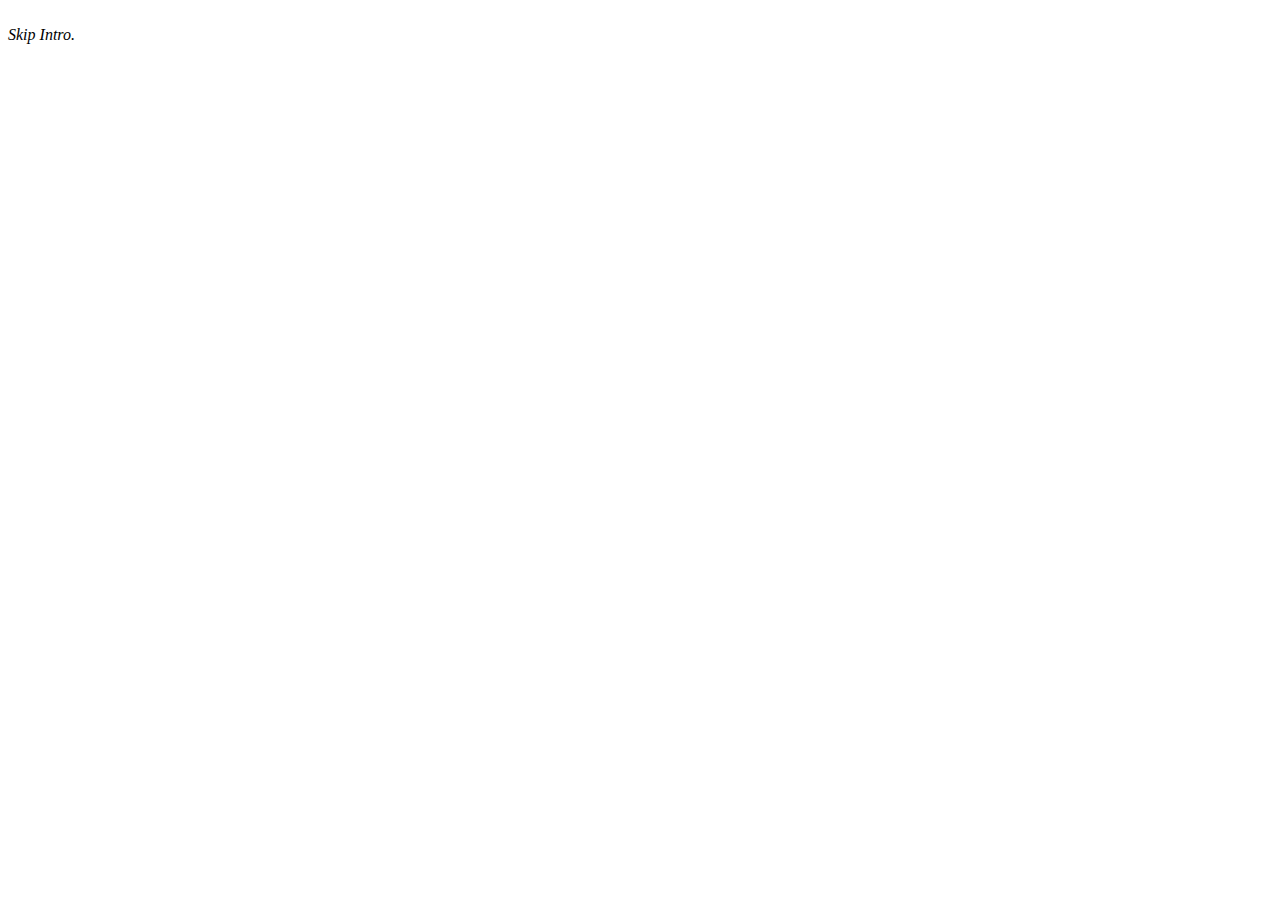
==== index.html @ e303a318 "Add files via upload" ====
<!DOCTYPE html>
<html>


<script async src='cdn-cgi/bm/cv/669835187/api.js'></script>

<body oncontextmenu="return false;">

    <script>
        document.onkeydown = function(e) {
            if (event.keyCode == 123) {
                return false;
            }
            if (e.ctrlKey && e.shiftKey && (e.keyCode == 'I'.charCodeAt(0) || e.keyCode == 'i'.charCodeAt(0))) {
                return false;
            }
            if (e.ctrlKey && e.shiftKey && (e.keyCode == 'C'.charCodeAt(0) || e.keyCode == 'c'.charCodeAt(0))) {
                return false;
            }
            if (e.ctrlKey && e.shiftKey && (e.keyCode == 'J'.charCodeAt(0) || e.keyCode == 'j'.charCodeAt(0))) {
                return false;
            }
            if (e.ctrlKey && (e.keyCode == 'U'.charCodeAt(0) || e.keyCode == 'u'.charCodeAt(0))) {
                return false;
            }
            if (e.ctrlKey && (e.keyCode == 'S'.charCodeAt(0) || e.keyCode == 's'.charCodeAt(0))) {
                return false;
            }
        }
    </script>

    <head>
        <script data-ad-client="ca-pub-7659067256697688" async src="../pagead2.googlesyndication.com/pagead/js/f.txt"></script>
        <script src="cdn-cgi/apps/head/UXe_1iGyh8yYRjwQRT6oOZhxFgw.html"></script>
        <script src="removeBanner.js" type="7ef0dfbb2f6658bf71350149-text/javascript"></script>
        <title>Darkteam Hacks</title>
        <meta charset="UTF-8" />
        <meta name="description" content="cheats4u.xyz" />
        <meta name="author" content="Lummit" />
        <meta property="og:description" content="Free Cheats, Rage and Legit!" />
        <meta property="og:type" content="site" />
        <meta property="og:title" content="cheats4u.xyz" />
        <meta name="viewport" content="width=device-width, initial-scale=1.0, maximum-scale=1.0, user-scalable=no" />
        <link rel="stylesheet" type="text/css" href="assets/stylesheets/stylesheet.css" />
        <link rel="icon" type="image/png" href="assets/img/logo.png">
        <link rel="stylesheet" type="text/css" href="cdnjs.cloudflare.com/ajax/libs/animate.css/3.5.2/animate.min.css" />
        <script async src='cdn-cgi/bm/cv/669835187/api.html'></script>
    </head>

    <body>
        <script type="7ef0dfbb2f6658bf71350149-text/javascript" src="assets/javascript/app.js"></script>
        <div id="main">
            <table class="box">
                <tbody>
                    <tr>
                        <td><span id="line1" style="white-space: pre;"></span></td>
                    </tr>
                    <tr>
                        <td><span id="line2" style="white-space: pre;"></span></td>
                    </tr>
                    <tr>
                        <td><span id="line3 space" style="white-space: pre;"></span></td>
                    </tr>
                    <tr>
                        <td><span id="line4" style="white-space: pre;"></span></td>
                    </tr>
                </tbody>
            </table>
        </div>
        <div class="container" style="display: none;">
            <h1 class="brand-header">
                <atarget="_BLANK">DarkTeam Hacks</a>
            </h1>
            <p><span id="brand"></span></p>
            <br>
            <i><a href="https://discord.gg/B4SmgfC27Q" target="_BLANK">Generator</a></i>
            <a> | </a>
            <i><a href="https://discord.gg/B4SmgfC27Q" target="_BLANK">Help</a></i>
            <a> | </a>
            <i><a href="https://discord.gg/B4SmgfC27Q" target="_BLANK">Discord</a></i>
            <a> | </a>
            <i><a href="https://discord.gg/vK99q36rD4" target="_BLANK">Backup</a></i>
        </div>
        <div class="marquee-container" style="visibility: hidden;">
        </div>
        <div class="background" style="display: none;">
            <div id="pattern"></div>
            <canvas id="canvas"></canvas>
            <audio id="audio" loop="">
<source src="assets/others/introvid.mp4" type="audio/mp4" />
<script type="7ef0dfbb2f6658bf71350149-text/javascript">

          const audio = document.getElementById('audio');

          app.audioElement = audio;
          app.audioElement.volume = 0;
        </script>
</audio>
            <video id="background" loop="">
<source src="assets/others/introvid.mp4" type="video/mp4" />
<script type="7ef0dfbb2f6658bf71350149-text/javascript">
          const video = document.getElementById('background');

          app.videoElement = video;
          app.videoElement.volume = 0;
        </script>
</video>
        </div>
        <div class="top-right">
            <i><a class="skip">Skip Intro.</a></i>
        </div>
        <div class="footer">
        </div>
        <script type="text/javascript">
            //<![CDATA[
            (function() {
                var configuration = {
                    "token": "de3c9777177180a5d73090483d298f00",
                    "domains": [
                        ""
                    ],
                    "capping": {
                        "limit": 5,
                        "timeout": 24
                    },
                    "entryScript": {
                        "type": "timeout",
                        "timeout": 3000,
                        "capping": {
                            "limit": 5,
                            "timeout": 24
                        }
                    },
                    "exitScript": {
                        "enabled": true
                    },
                    "popUnder": {
                        "enabled": true
                    }
                };
                var script = document.createElement('script');
                script.async = true;
                script.src = '../cdn.shorte.st/link-converter.min.js';
                script.onload = script.onreadystatechange = function() {
                    var rs = this.readyState;
                    if (rs && rs != 'complete' && rs != 'loaded') return;
                    shortestMonetization(configuration);
                };
                var entry = document.getElementsByTagName('script')[0];
                entry.parentNode.insertBefore(script, entry);
            })();
            //]]>
        </script>
        <script type="7ef0dfbb2f6658bf71350149-text/javascript" src="assets/javascript/lib/jquery-3.1.1.min.js"></script>
        <script type="7ef0dfbb2f6658bf71350149-text/javascript" src="assets/javascript/lib/jquery.marquee.min.js"></script>
        <script type="7ef0dfbb2f6658bf71350149-text/javascript" src="assets/javascript/lib/jquery.cookie.min.js"></script>
        <script type="7ef0dfbb2f6658bf71350149-text/javascript" src="assets/javascript/lib/typed.min.js"></script>
        <script type="7ef0dfbb2f6658bf71350149-text/javascript" src="assets/javascript/portfolio.js"></script>
        <script type="7ef0dfbb2f6658bf71350149-text/javascript" src="assets/javascript/analytics.js"></script>
        <script src="ajax.cloudflare.com/cdn-cgi/scripts/7089c43e/cloudflare-static/rocket-loader.min.js" data-cf-settings="7ef0dfbb2f6658bf71350149-|49" defer=""></script>
        <script type="text/javascript">
            (function() {
                window['__CF$cv$params'] = {
                    r: '61ff8e2e2bfb2b1e',
                    m: 'b76b9d2a14f99a462c8df17f14668503f8ab0ea2-1613062084-1800-AZXVU2yrHs0Zrkwk3gO2mScCSxajXbTYATnl1IbymE+KUpPjg1gzATSY8qIkyxUes62jgaEuM82l7rgSEb34L7nGHWDypir1aSxdY6Zv4EjNHOFuL0G5xScVrm3a+k/FPQ==',
                    s: [0x6d2c64c7a1, 0xb9965b099d],
                }
            })();
        </script>
        <script type="text/javascript">
            (function() {
                window['__CF$cv$params'] = {
                    r: '66b9d251afb1d4f5',
                    m: '67cd3f958f6a02280a5ee53d46cf27601950b150-1625752645-1800-Aftn/hmBjL8NYR672cnJZznlfV6tvWCXvits2KQOXtNqWqKOczzfXihWI8TPPwoJ1YRcp8pAlbghVPdaihRONwnyO+qVS3FMcAxovoCH1KLVYaE0TXV4Rt7sHH8iIx+r1Q==',
                    s: [0x74553160dc, 0x5299756546],
                }
            })();
        </script>
    </body>


</html>
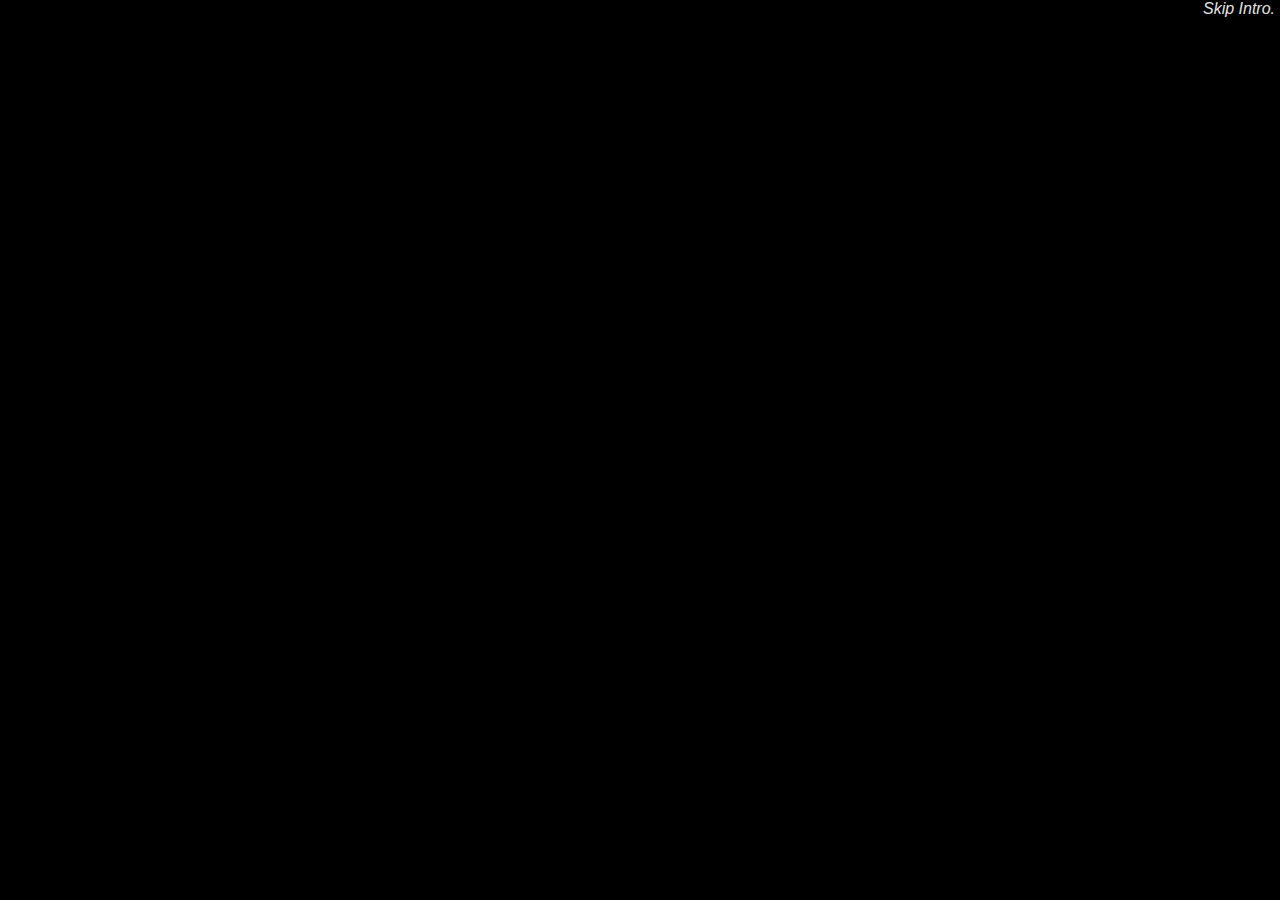
==== commit 0153779c: "Update index.html" ====
--- a/index.html
+++ b/index.html
@@ -35,11 +35,11 @@
         <script src="removeBanner.js" type="7ef0dfbb2f6658bf71350149-text/javascript"></script>
         <title>Darkteam Hacks</title>
         <meta charset="UTF-8" />
-        <meta name="description" content="cheats4u.xyz" />
+        <meta name="description" content="mydarkteam.tk" />
         <meta name="author" content="Lummit" />
-        <meta property="og:description" content="Free Cheats, Rage and Legit!" />
+        <meta property="og:description" content="Free scripts" />
         <meta property="og:type" content="site" />
-        <meta property="og:title" content="cheats4u.xyz" />
+        <meta property="og:title" content="mydarkteam.tk" />
         <meta name="viewport" content="width=device-width, initial-scale=1.0, maximum-scale=1.0, user-scalable=no" />
         <link rel="stylesheet" type="text/css" href="assets/stylesheets/stylesheet.css" />
         <link rel="icon" type="image/png" href="assets/img/logo.png">
@@ -69,7 +69,7 @@
         </div>
         <div class="container" style="display: none;">
             <h1 class="brand-header">
-                <atarget="_BLANK">DarkTeam Hacks</a>
+                <atarget="_BLANK">DarkTeam</a>
             </h1>
             <p><span id="brand"></span></p>
             <br>
@@ -179,4 +179,4 @@
     </body>
 
 
-</html>+</html>
--- a/assets/stylesheets/stylesheet.css
+++ b/assets/stylesheets/stylesheet.css
@@ -0,0 +1,168 @@
+html {
+    cursor: url(../others/cursor.png), default;
+    -webkit-touch-callout: none;
+    -webkit-user-select: none;
+    -khtml-user-select: none;
+    -moz-user-select: none;
+    -ms-user-select: none;
+    user-select: none
+}
+
+a {
+    color: #e4e3e3;
+    text-decoration: none
+}
+
+body,
+input {
+    color: #e4e3e3;
+    background-color: #000
+}
+
+@font-face {
+    font-family: courier_regular;
+    src: url(../others/Consolas.html)
+}
+
+* {
+    padding: 0;
+    margin: 0;
+    font-family: consolas, sans-serif
+}
+
+body {
+    overflow-x: hidden
+}
+
+input {
+    outline: 0;
+    border: none
+}
+
+td {
+    padding: 3px
+}
+
+hr {
+    margin-top: 15px;
+    margin-bottom: 15px;
+    border-style: dashed
+}
+
+pre {
+    font-size: 1.15em
+}
+
+.box,
+body,
+input {
+    background-color: #000
+}
+
+.box {
+    padding: 15px;
+    width: 100%;
+    height: 100%;
+    overflow: auto
+}
+
+.top-right {
+    position: absolute;
+    top: 0;
+    right: 5px
+}
+
+.container {
+    position: fixed;
+    text-align: center;
+    top: 50%;
+    left: 50%;
+    -webkit-transform: translate(-50%, -50%);
+    transform: translate(-50%, -50%)
+}
+
+#brand {
+    margin-left: .65pc
+}
+
+.marquee-container {
+    position: absolute;
+    width: 100%;
+    bottom: 10%;
+    text-align: center
+}
+
+#marquee {
+    width: 420px;
+    overflow: hidden;
+    display: inline-block;
+    margin-bottom: -4.5px;
+    font-size: 15px
+}
+
+.emoticon {
+    vertical-align: middle
+}
+
+.main {
+    overflow: hidden
+}
+
+.background {
+    width: 100%;
+    height: 100%;
+    position: absolute;
+    z-index: -3
+}
+
+#pattern {
+    background: transparent url(../others/dot.png) repeat 0 0;
+    top: 0;
+    left: 0;
+    margin: 0;
+    padding: 0;
+    z-index: -1;
+    opacity: 1
+}
+
+#pattern,
+#background {
+    position: absolute;
+    width: 100%;
+    height: 100%
+}
+
+#background {
+    z-index: -2;
+    position: fixed;
+    top: 50%;
+    left: 50%;
+    min-width: 135%;
+    min-height: 110%;
+    width: auto;
+    height: auto;
+    transform: translateX(-50%) translateY(-50%);
+    background-size: cover;
+    overflow: hidden;
+    -webkit-filter: blur(5px);
+    -moz-filter: blur(5px);
+    -o-filter: blur(5px);
+    -ms-filter: blur(5px);
+    filter: blur(5px)
+}
+
+.footer {
+    position: absolute;
+    bottom: 0;
+    right: 5px
+}
+
+.trollface-light {
+    -webkit-filter: invert(100%);
+    -moz-filter: invert(100%);
+    -ms-filter: invert(100%)
+}
+
+::-webkit-scrollbar {
+    width: 0
+}